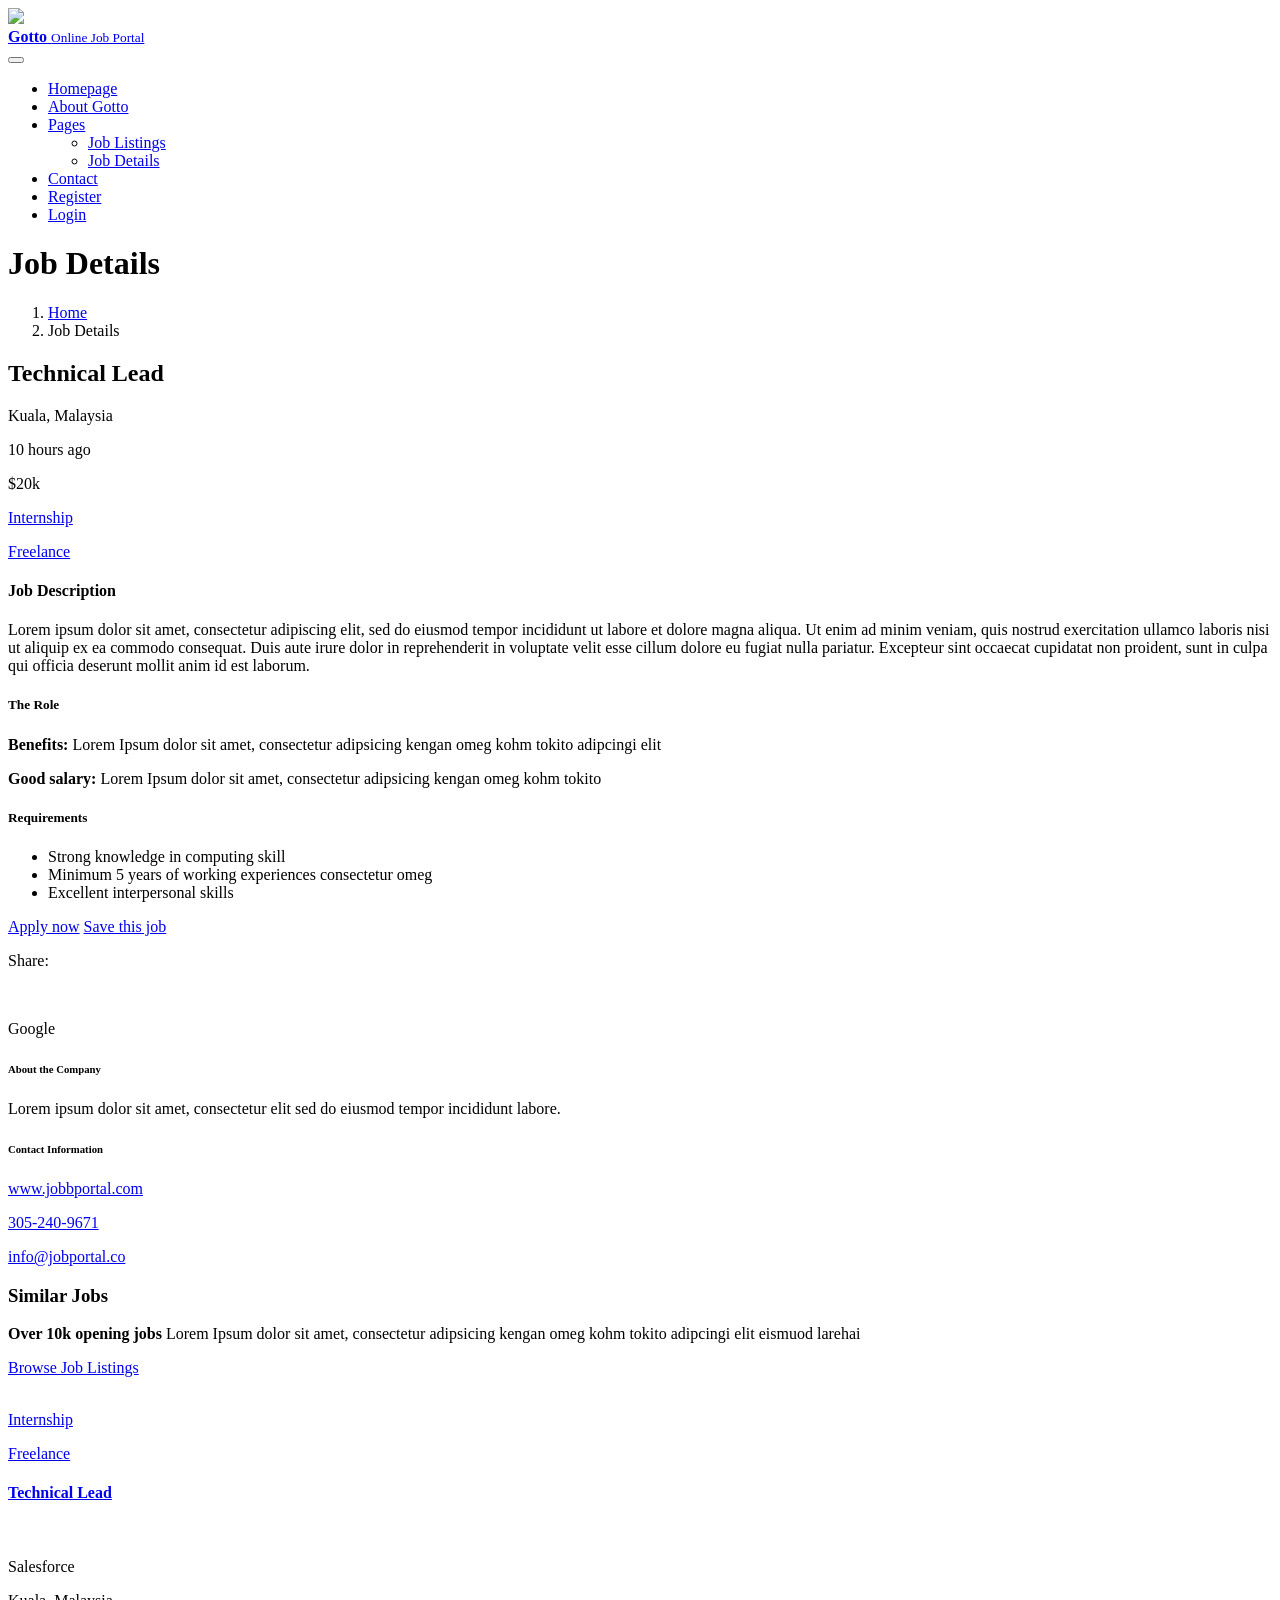
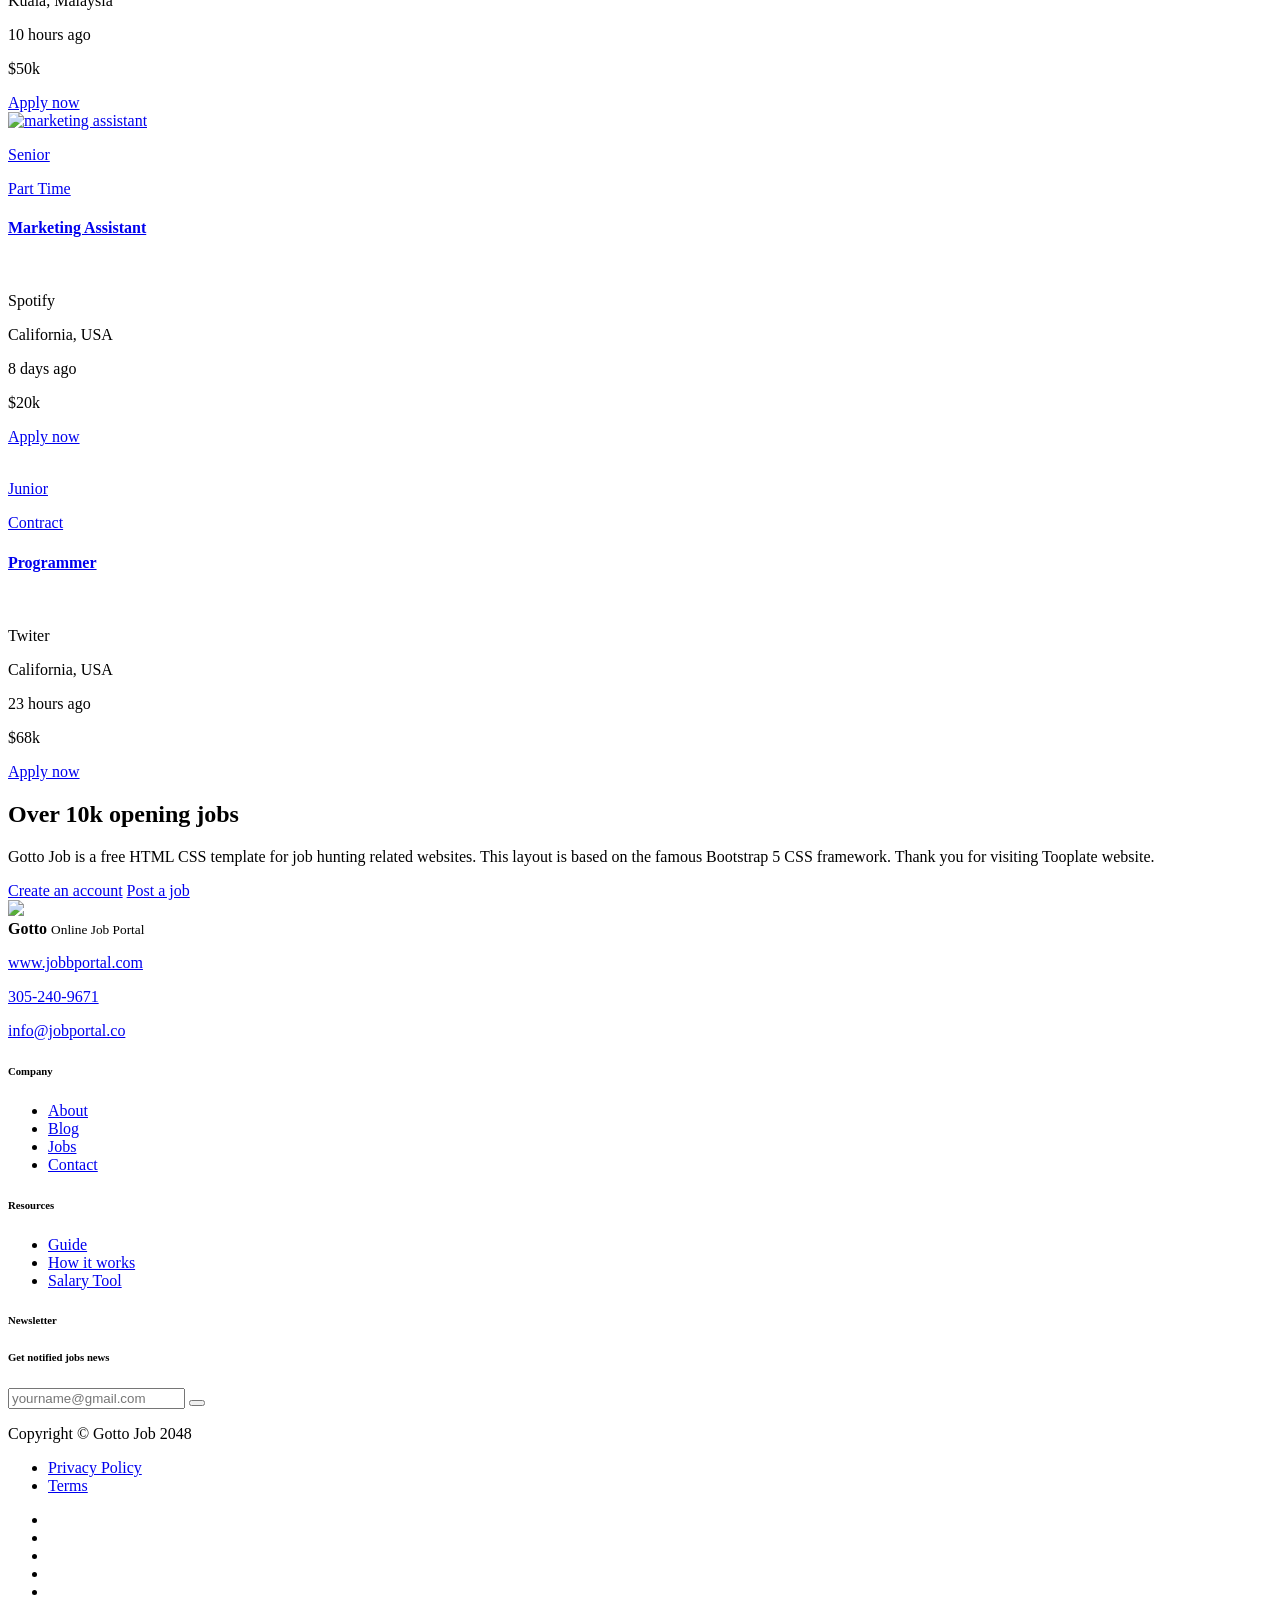
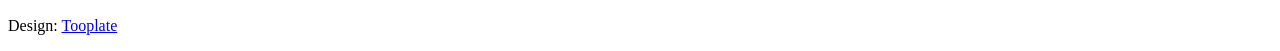
==== job-details.html @ 0a38da95 "added about and contact link in all html files" ====
<!doctype html>
<html lang="en">
    <head>
        <meta charset="utf-8">
        <meta name="viewport" content="width=device-width, initial-scale=1">

        <meta name="description" content="">
        <meta name="author" content="">

        <title>Gotto Job Details</title>

        <!-- CSS FILES -->
        <link rel="preconnect" href="https://fonts.googleapis.com">
        
        <link rel="preconnect" href="https://fonts.gstatic.com" crossorigin>

        <link href="https://fonts.googleapis.com/css2?family=League+Spartan:wght@100;300;400;600;700&display=swap" rel="stylesheet">

        <link href="css/bootstrap.min.css" rel="stylesheet">

        <link href="css/bootstrap-icons.css" rel="stylesheet">

        <link href="css/owl.carousel.min.css" rel="stylesheet">

        <link href="css/owl.theme.default.min.css" rel="stylesheet">

        <link href="css/tooplate-gotto-job.css" rel="stylesheet">
        
<!--

Tooplate 2134 Gotto Job

https://www.tooplate.com/view/2134-gotto-job

Bootstrap 5 HTML CSS Template

-->
    </head>
    
    <body id="top">

        <nav class="navbar navbar-expand-lg">
            <div class="container">
                <a class="navbar-brand d-flex align-items-center" href="index.html">
                    <img src="images/logo.png" class="img-fluid logo-image">

                    <div class="d-flex flex-column">
                        <strong class="logo-text">Gotto</strong>
                        <small class="logo-slogan">Online Job Portal</small>
                    </div>
                </a>

                <button class="navbar-toggler" type="button" data-bs-toggle="collapse" data-bs-target="#navbarNav" aria-controls="navbarNav" aria-expanded="false" aria-label="Toggle navigation">
                    <span class="navbar-toggler-icon"></span>
                </button>

                <div class="collapse navbar-collapse" id="navbarNav">
                    <ul class="navbar-nav align-items-center ms-lg-5">
                        <li class="nav-item">
                            <a class="nav-link" href="index.html">Homepage</a>
                        </li>

                        <li class="nav-item">
                            <a class="nav-link" href="about.html">About Gotto</a>
                        </li>

                        <li class="nav-item dropdown">
                            <a class="nav-link dropdown-toggle" href="#" id="navbarLightDropdownMenuLink" role="button" data-bs-toggle="dropdown" aria-expanded="false">Pages</a>

                            <ul class="dropdown-menu dropdown-menu-light" aria-labelledby="navbarLightDropdownMenuLink">
                                <li><a class="dropdown-item" href="job-listings.html">Job Listings</a></li>

                                <li><a class="dropdown-item active" href="job-details.html">Job Details</a></li>
                            </ul>
                        </li>

                        <li class="nav-item">
                            <a class="nav-link" href="contact.html">Contact</a>
                        </li>

                        <li class="nav-item ms-lg-auto">
                            <a class="nav-link" href="#">Register</a>
                        </li>

                        <li class="nav-item">
                            <a class="nav-link custom-btn btn" href="#">Login</a>
                        </li>
                    </ul>
                </div>
            </div>
        </nav>

        <main>

            <header class="site-header">
                <div class="section-overlay"></div>

                <div class="container">
                    <div class="row">
                        
                        <div class="col-lg-12 col-12 text-center">
                            <h1 class="text-white">Job Details</h1>

                            <nav aria-label="breadcrumb">
                                <ol class="breadcrumb justify-content-center">
                                    <li class="breadcrumb-item"><a href="index.html">Home</a></li>

                                    <li class="breadcrumb-item active" aria-current="page">Job Details</li>
                                </ol>
                            </nav>
                        </div>

                    </div>
                </div>
            </header>


            <section class="job-section section-padding pb-0">
                <div class="container">
                    <div class="row">

                        <div class="col-lg-8 col-12">
                            <h2 class="job-title mb-0">Technical Lead</h2>

                            <div class="job-thumb job-thumb-detail">
                                <div class="d-flex flex-wrap align-items-center border-bottom pt-lg-3 pt-2 pb-3 mb-4">
                                    <p class="job-location mb-0">
                                        <i class="custom-icon bi-geo-alt me-1"></i>
                                        Kuala, Malaysia
                                    </p>

                                    <p class="job-date mb-0">
                                        <i class="custom-icon bi-clock me-1"></i>
                                        10 hours ago
                                    </p>

                                    <p class="job-price mb-0">
                                        <i class="custom-icon bi-cash me-1"></i>
                                        $20k
                                    </p>

                                    <div class="d-flex">
                                        <p class="mb-0">
                                            <a href="job-listings.html" class="badge badge-level">Internship</a>
                                        </p>

                                        <p class="mb-0">
                                            <a href="job-listings.html" class="badge">Freelance</a>
                                        </p>
                                    </div>
                                </div>

                                <h4 class="mt-4 mb-2">Job Description</h4>

                                <p>Lorem ipsum dolor sit amet, consectetur adipiscing elit, sed do eiusmod tempor incididunt ut labore et dolore magna aliqua. Ut enim ad minim veniam, quis nostrud exercitation ullamco laboris nisi ut aliquip ex ea commodo consequat. Duis aute irure dolor in reprehenderit in voluptate velit esse cillum dolore eu fugiat nulla pariatur. Excepteur sint occaecat cupidatat non proident, sunt in culpa qui officia deserunt mollit anim id est laborum.</p>

                                <h5 class="mt-4 mb-3">The Role</h5>

                                <p class="mb-1"><strong>Benefits:</strong> Lorem Ipsum dolor sit amet, consectetur adipsicing kengan omeg kohm tokito adipcingi elit</p>

                                <p><strong>Good salary:</strong> Lorem Ipsum dolor sit amet, consectetur adipsicing kengan omeg kohm tokito</p>

                                <h5 class="mt-4 mb-3">Requirements</h5>

                                <ul>
                                    <li>Strong knowledge in computing skill</li>

                                    <li>Minimum 5 years of working experiences consectetur omeg</li>

                                    <li>Excellent interpersonal skills</li>
                                </ul>

                                <div class="d-flex justify-content-center flex-wrap mt-5 border-top pt-4">
                                    <a href="#" class="custom-btn btn mt-2">Apply now</a>

                                    <a href="#" class="custom-btn custom-border-btn btn mt-2 ms-lg-4 ms-3">Save this job</a>

                                    <div class="job-detail-share d-flex align-items-center">
                                        <p class="mb-0 me-lg-4 me-3">Share:</p>

                                        <a href="#" class="bi-facebook"></a>

                                        <a href="#" class="bi-twitter mx-3"></a>

                                        <a href="#" class="bi-share"></a>
                                    </div>
                                </div>
                            </div>
                        </div>

                        <div class="col-lg-4 col-12 mt-5 mt-lg-0">
                            <div class="job-thumb job-thumb-detail-box bg-white shadow-lg">
                                <div class="d-flex align-items-center">
                                    <div class="job-image-wrap d-flex align-items-center bg-white shadow-lg mb-3">
                                        <img src="images/logos/google.png" class="job-image me-3 img-fluid" alt="">

                                        <p class="mb-0">Google</p>
                                    </div>

                                    <a href="#" class="bi-bookmark ms-auto me-2"></a>

                                    <a href="#" class="bi-heart"></a>
                                </div>

                                <h6 class="mt-3 mb-2">About the Company</h6>

                                <p>Lorem ipsum dolor sit amet, consectetur elit sed do eiusmod tempor incididunt labore.</p>

                                <h6 class="mt-4 mb-3">Contact Information</h6>

                                <p class="mb-2">
                                    <i class="custom-icon bi-globe me-1"></i>

                                    <a href="#" class="site-footer-link">
                                        www.jobbportal.com
                                    </a>
                                </p>

                                <p class="mb-2">
                                    <i class="custom-icon bi-telephone me-1"></i>

                                    <a href="tel: 305-240-9671" class="site-footer-link">
                                        305-240-9671
                                    </a>
                                </p>

                                <p>
                                    <i class="custom-icon bi-envelope me-1"></i>

                                    <a href="mailto:info@yourgmail.com" class="site-footer-link">
                                        info@jobportal.co
                                    </a>
                                </p>
                            </div>
                        </div>

                    </div>
                </div>
            </section>


            <section class="job-section section-padding">
                <div class="container">
                    <div class="row align-items-center">

                        <div class="col-lg-6 col-12 mb-lg-4">
                            <h3>Similar Jobs</h3>

                            <p><strong>Over 10k opening jobs</strong> Lorem Ipsum dolor sit amet, consectetur adipsicing kengan omeg kohm tokito adipcingi elit eismuod larehai</p>
                        </div>

                        <div class="col-lg-4 col-12 d-flex ms-auto mb-5 mb-lg-4">
                            <a href="job-listings.html" class="custom-btn custom-border-btn btn ms-lg-auto">Browse Job Listings</a>
                        </div>

                        <div class="col-lg-4 col-md-6 col-12">
                            <div class="job-thumb job-thumb-box">
                                <div class="job-image-box-wrap">
                                    <a href="job-details.html">
                                        <img src="images/jobs/it-professional-works-startup-project.jpg" class="job-image img-fluid" alt="">
                                    </a>

                                    <div class="job-image-box-wrap-info d-flex align-items-center">
                                        <p class="mb-0">
                                            <a href="job-listings.html" class="badge badge-level">Internship</a>
                                        </p>

                                        <p class="mb-0">
                                            <a href="job-listings.html" class="badge">Freelance</a>
                                        </p>
                                    </div>
                                </div>

                                <div class="job-body">
                                    <h4 class="job-title">
                                        <a href="job-details.html" class="job-title-link">Technical Lead</a>
                                    </h4>

                                    <div class="d-flex align-items-center">
                                        <div class="job-image-wrap d-flex align-items-center bg-white shadow-lg mt-2 mb-4">
                                            <img src="images/logos/salesforce.png" class="job-image me-3 img-fluid" alt="">

                                            <p class="mb-0">Salesforce</p>
                                        </div>

                                        <a href="#" class="bi-bookmark ms-auto me-2">
                                        </a>

                                        <a href="#" class="bi-heart">
                                        </a>
                                    </div>

                                    <div class="d-flex align-items-center">
                                        <p class="job-location">
                                            <i class="custom-icon bi-geo-alt me-1"></i>
                                            Kuala, Malaysia
                                        </p>

                                        <p class="job-date">
                                            <i class="custom-icon bi-clock me-1"></i>
                                            10 hours ago
                                        </p>
                                    </div>

                                    <div class="d-flex align-items-center border-top pt-3">
                                        <p class="job-price mb-0">
                                            <i class="custom-icon bi-cash me-1"></i>
                                            $50k
                                        </p>

                                        <a href="job-details.html" class="custom-btn btn ms-auto">Apply now</a>
                                    </div>
                                </div>
                            </div>
                        </div>

                        <div class="col-lg-4 col-md-6 col-12">
                            <div class="job-thumb job-thumb-box">
                                <div class="job-image-box-wrap">
                                    <a href="job-details.html">
                                        <img src="images/jobs/marketing-assistant.jpg" class="job-image img-fluid" alt="marketing assistant">
                                    </a>

                                    <div class="job-image-box-wrap-info d-flex align-items-center">
                                        <p class="mb-0">
                                            <a href="job-listings.html" class="badge badge-level">Senior</a>
                                        </p>

                                        <p class="mb-0">
                                            <a href="job-listings.html" class="badge">Part Time</a>
                                        </p>
                                    </div>
                                </div>

                                <div class="job-body">
                                    <h4 class="job-title">
                                        <a href="job-details.html" class="job-title-link">Marketing Assistant</a>
                                    </h4>

                                    <div class="d-flex align-items-center">
                                        <div class="job-image-wrap d-flex align-items-center bg-white shadow-lg mt-2 mb-4">
                                            <img src="images/logos/spotify.png" class="job-image me-3 img-fluid" alt="">

                                            <p class="mb-0">Spotify</p>
                                        </div>

                                        <a href="#" class="bi-bookmark ms-auto me-2">
                                        </a>

                                        <a href="#" class="bi-heart">
                                        </a>
                                    </div>

                                    <div class="d-flex align-items-center">
                                        <p class="job-location">
                                            <i class="custom-icon bi-geo-alt me-1"></i>
                                            California, USA
                                        </p>

                                        <p class="job-date">
                                            <i class="custom-icon bi-clock me-1"></i>
                                            8 days ago
                                        </p>
                                    </div>

                                    <div class="d-flex align-items-center border-top pt-3">
                                        <p class="job-price mb-0">
                                            <i class="custom-icon bi-cash me-1"></i>
                                            $20k
                                        </p>

                                        <a href="job-details.html" class="custom-btn btn ms-auto">Apply now</a>
                                    </div>
                                </div>
                            </div>
                        </div>

                        <div class="col-lg-4 col-md-6 col-12">
                            <div class="job-thumb job-thumb-box">
                                <div class="job-image-box-wrap">
                                    <a href="job-details.html">
                                        <img src="images/jobs/coding-man.jpg" class="job-image img-fluid" alt="">
                                    </a>

                                    <div class="job-image-box-wrap-info d-flex align-items-center">
                                        <p class="mb-0">
                                            <a href="job-listings.html" class="badge badge-level">Junior</a>
                                        </p>

                                        <p class="mb-0">
                                            <a href="job-listings.html" class="badge">Contract</a>
                                        </p>
                                    </div>
                                </div>

                                <div class="job-body">
                                    <h4 class="job-title">
                                        <a href="job-details.html" class="job-title-link">Programmer</a>
                                    </h4>
                                        
                                    <div class="d-flex align-items-center">
                                        <div class="job-image-wrap d-flex align-items-center bg-white shadow-lg mt-2 mb-4">
                                            <img src="images/logos/twitter.png" class="job-image me-3 img-fluid" alt="">

                                            <p class="mb-0">Twiter</p>
                                        </div>

                                        <a href="#" class="bi-bookmark ms-auto me-2">
                                        </a>

                                        <a href="#" class="bi-heart">
                                        </a>
                                    </div>

                                    <div class="d-flex align-items-center">
                                        <p class="job-location">
                                            <i class="custom-icon bi-geo-alt me-1"></i>
                                            California, USA
                                        </p>

                                        <p class="job-date">
                                            <i class="custom-icon bi-clock me-1"></i>
                                            23 hours ago
                                        </p>
                                    </div>

                                    <div class="d-flex align-items-center border-top pt-3">
                                        <p class="job-price mb-0">
                                            <i class="custom-icon bi-cash me-1"></i>
                                            $68k
                                        </p>

                                        <a href="job-details.html" class="custom-btn btn ms-auto">Apply now</a>
                                    </div>
                                </div>
                            </div>
                        </div>

                    </div>
                </div>
            </section>


            <section class="cta-section">
                <div class="section-overlay"></div>

                <div class="container">
                    <div class="row">

                        <div class="col-lg-6 col-10">
                            <h2 class="text-white mb-2">Over 10k opening jobs</h2>

                            <p class="text-white">Gotto Job is a free HTML CSS template for job hunting related websites. This layout is based on the famous Bootstrap 5 CSS framework. Thank you for visiting Tooplate website.</p>
                        </div>

                        <div class="col-lg-4 col-12 ms-auto">
                            <div class="custom-border-btn-wrap d-flex align-items-center mt-lg-4 mt-2">
                                <a href="#" class="custom-btn custom-border-btn btn me-4">Create an account</a>

                                <a href="#" class="custom-link">Post a job</a>
                            </div>
                        </div>

                    </div>
                </div>
            </section>
        </main>

        <footer class="site-footer">
            <div class="container">
                <div class="row">

                    <div class="col-lg-4 col-md-6 col-12 mb-3">
                        <div class="d-flex align-items-center mb-4">
                            <img src="images/logo.png" class="img-fluid logo-image">

                            <div class="d-flex flex-column">
                                <strong class="logo-text">Gotto</strong>
                                <small class="logo-slogan">Online Job Portal</small>
                            </div>
                        </div>  

                        <p class="mb-2">
                            <i class="custom-icon bi-globe me-1"></i>

                            <a href="#" class="site-footer-link">
                                www.jobbportal.com
                            </a>
                        </p>

                        <p class="mb-2">
                            <i class="custom-icon bi-telephone me-1"></i>

                            <a href="tel: 305-240-9671" class="site-footer-link">
                                305-240-9671
                            </a>
                        </p>

                        <p>
                            <i class="custom-icon bi-envelope me-1"></i>

                            <a href="mailto:info@yourgmail.com" class="site-footer-link">
                                info@jobportal.co
                            </a>
                        </p>

                    </div>

                    <div class="col-lg-2 col-md-3 col-6 ms-lg-auto">
                        <h6 class="site-footer-title">Company</h6>

                        <ul class="footer-menu">
    <li class="footer-menu-item">
        <a href="about.html" class="footer-menu-link" aria-label="About Gotto Job">About</a>
    </li>
    <li class="footer-menu-item"><a href="#" class="footer-menu-link">Blog</a></li>
    <li class="footer-menu-item"><a href="#" class="footer-menu-link">Jobs</a></li>
    <li class="footer-menu-item">
        <a href="contact.html" class="footer-menu-link" aria-label="Contact Gotto Job">Contact</a>
    </li>
</ul>

                    </div>

                    <div class="col-lg-2 col-md-3 col-6">
                        <h6 class="site-footer-title">Resources</h6>

                        <ul class="footer-menu">
                            <li class="footer-menu-item"><a href="#" class="footer-menu-link">Guide</a></li>

                            <li class="footer-menu-item"><a href="#" class="footer-menu-link">How it works</a></li>

                            <li class="footer-menu-item"><a href="#" class="footer-menu-link">Salary Tool</a></li>
                        </ul>
                    </div>

                    <div class="col-lg-4 col-md-8 col-12 mt-3 mt-lg-0">
                        <h6 class="site-footer-title">Newsletter</h6>

                        <form class="custom-form newsletter-form" action="#" method="post" role="form">
                            <h6 class="site-footer-title">Get notified jobs news</h6>

                            <div class="input-group">
                                <span class="input-group-text" id="basic-addon1"><i class="bi-person"></i></span>

                                <input type="text" name="newsletter-name" id="newsletter-name" class="form-control" placeholder="yourname@gmail.com" required>

                                <button type="submit" class="form-control">
                                    <i class="bi-send"></i>
                                </button>
                            </div>
                        </form>
                    </div>

                </div>
            </div>

            <div class="site-footer-bottom">
                <div class="container">
                    <div class="row">

                        <div class="col-lg-4 col-12 d-flex align-items-center">
                            <p class="copyright-text">Copyright © Gotto Job 2048</p>

                            <ul class="footer-menu d-flex">
                                <li class="footer-menu-item"><a href="#" class="footer-menu-link">Privacy Policy</a></li>

                                <li class="footer-menu-item"><a href="#" class="footer-menu-link">Terms</a></li>
                            </ul>
                        </div>

                        <div class="col-lg-5 col-12 mt-2 mt-lg-0">
                            <ul class="social-icon">
                                <li class="social-icon-item">
                                    <a href="#" class="social-icon-link bi-twitter"></a>
                                </li>

                                <li class="social-icon-item">
                                    <a href="#" class="social-icon-link bi-facebook"></a>
                                </li>

                                <li class="social-icon-item">
                                    <a href="#" class="social-icon-link bi-linkedin"></a>
                                </li>

                                <li class="social-icon-item">
                                    <a href="#" class="social-icon-link bi-instagram"></a>
                                </li>

                                <li class="social-icon-item">
                                    <a href="#" class="social-icon-link bi-youtube"></a>
                                </li>
                            </ul>
                        </div>

                        <div class="col-lg-3 col-12 mt-2 d-flex align-items-center mt-lg-0">
                            <p>Design: <a class="sponsored-link" rel="sponsored" href="https://www.tooplate.com" target="_blank">Tooplate</a></p>
                        </div>

                        <a class="back-top-icon bi-arrow-up smoothscroll d-flex justify-content-center align-items-center" href="#top"></a>

                    </div>
                </div>
            </div>
        </footer>

        <!-- JAVASCRIPT FILES -->
        <script src="js/jquery.min.js"></script>
        <script src="js/bootstrap.min.js"></script>
        <script src="js/owl.carousel.min.js"></script>
        <script src="js/counter.js"></script>
        <script src="js/custom.js"></script>

    </body>
</html>
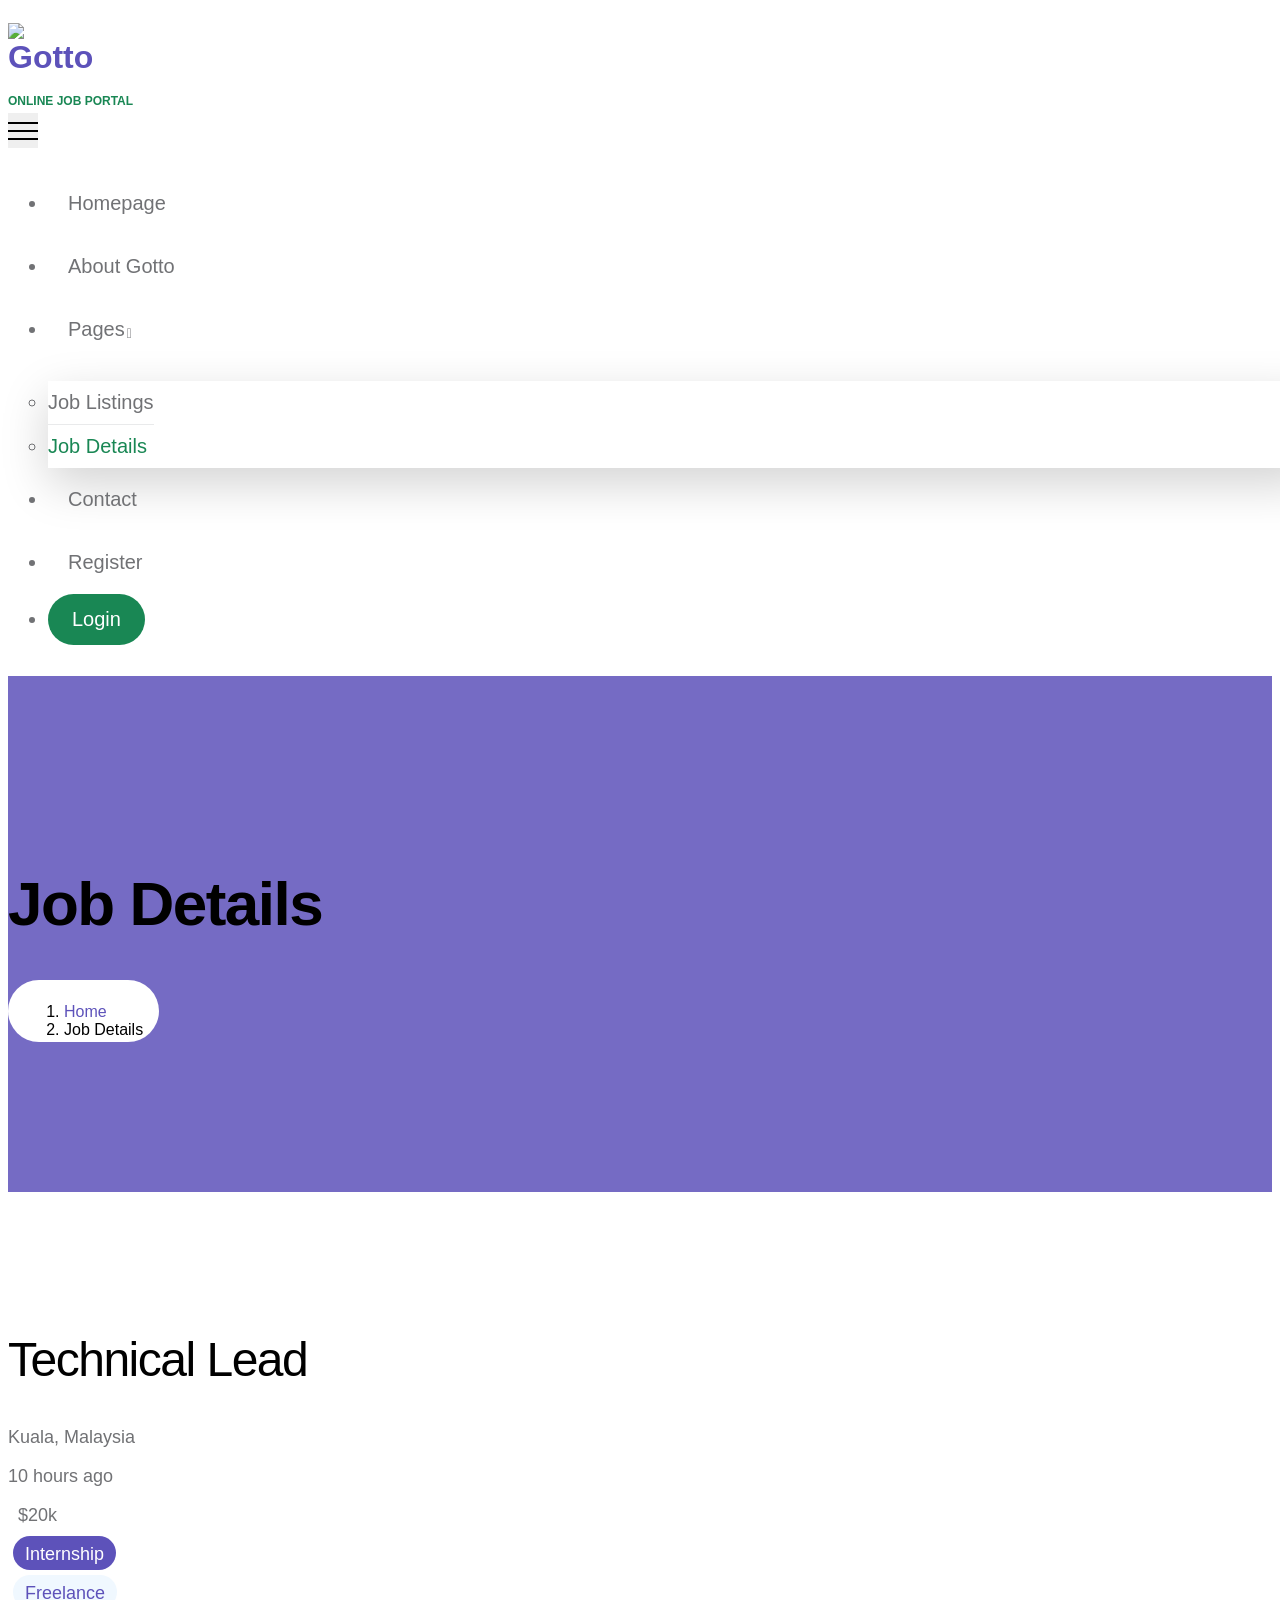
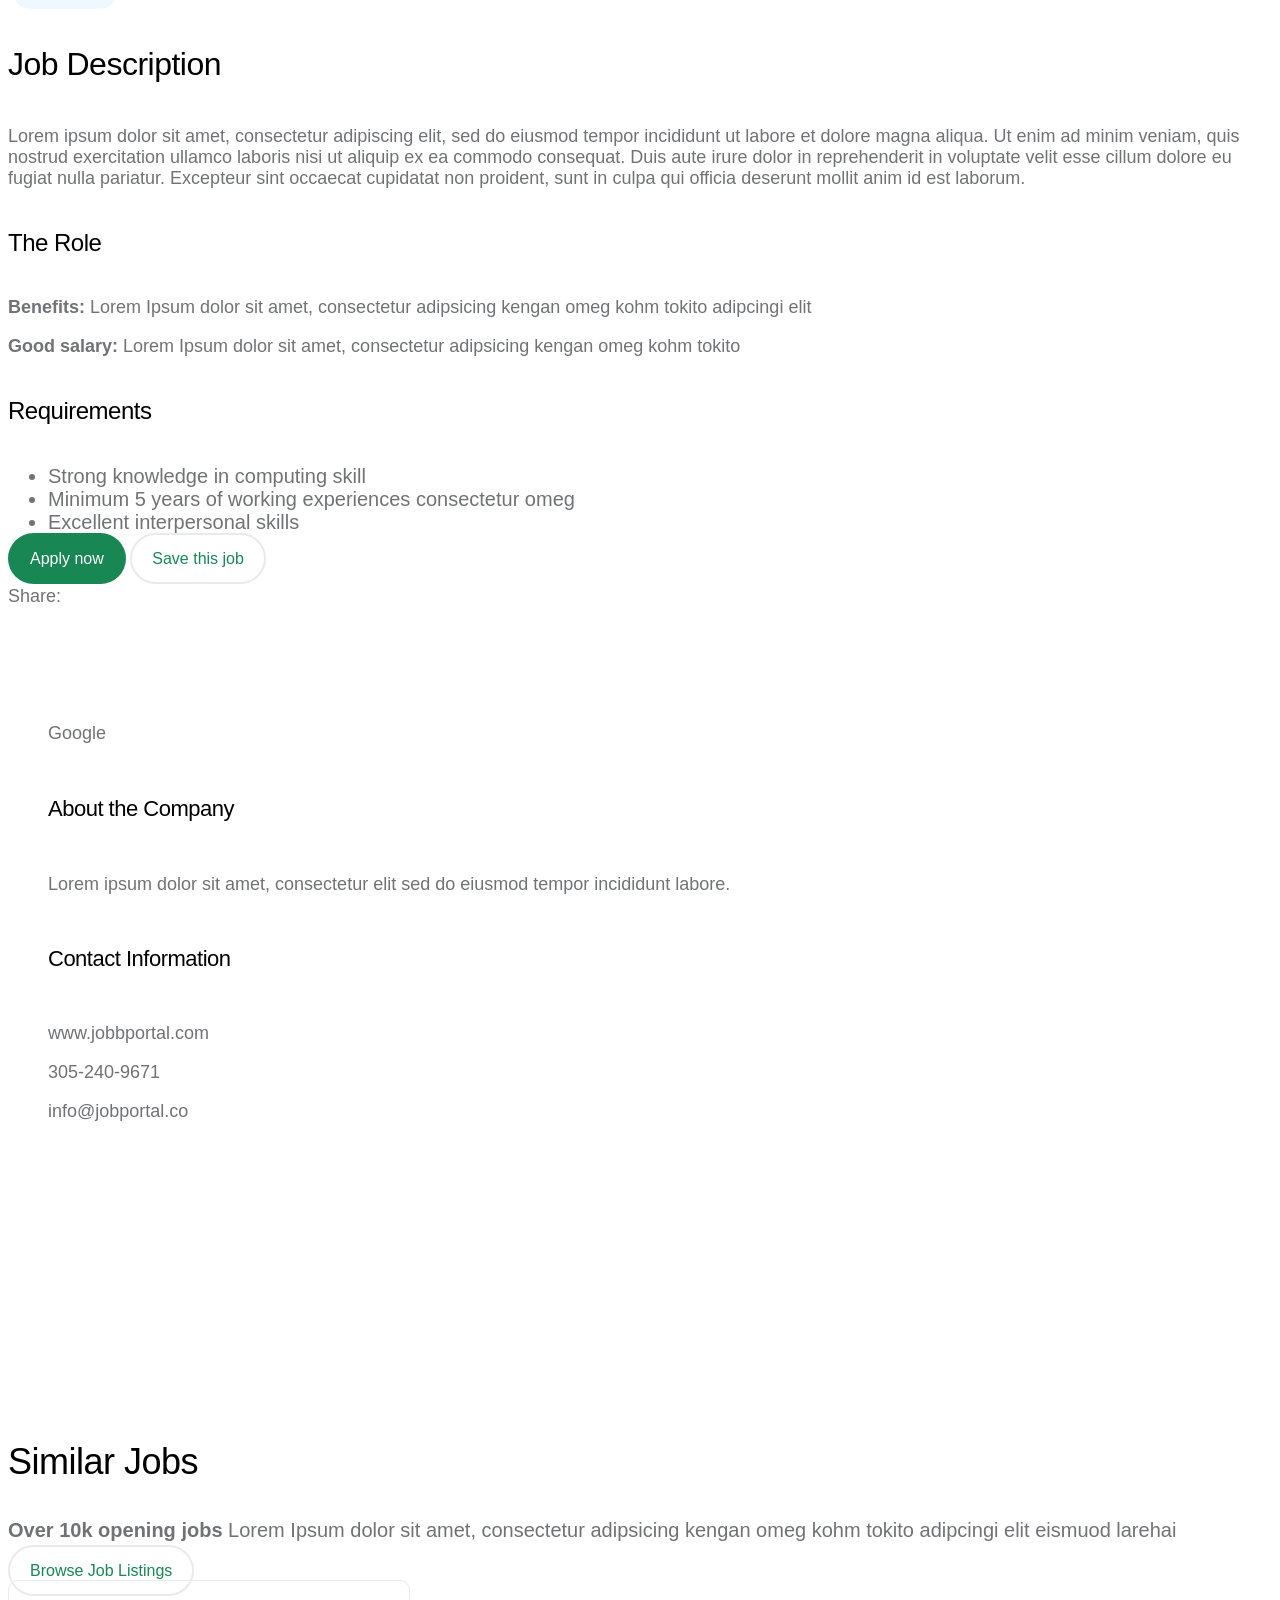
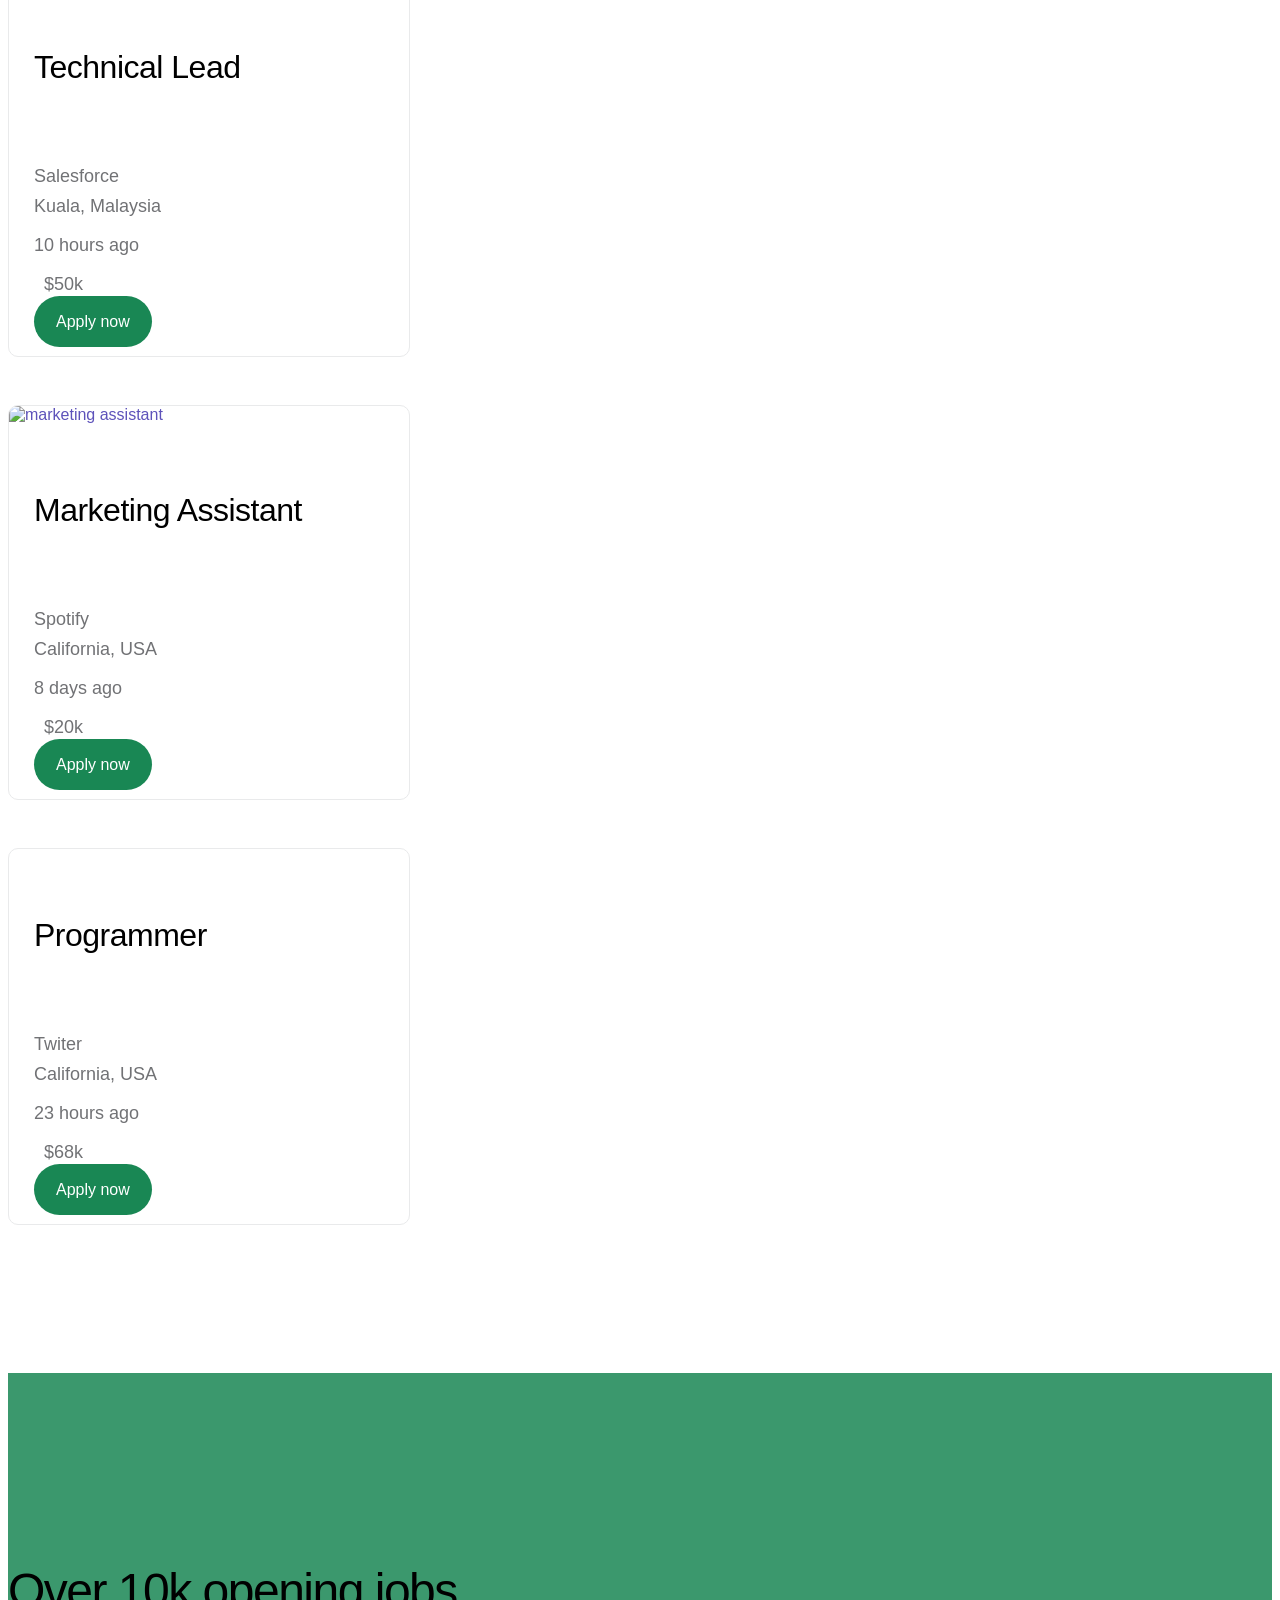
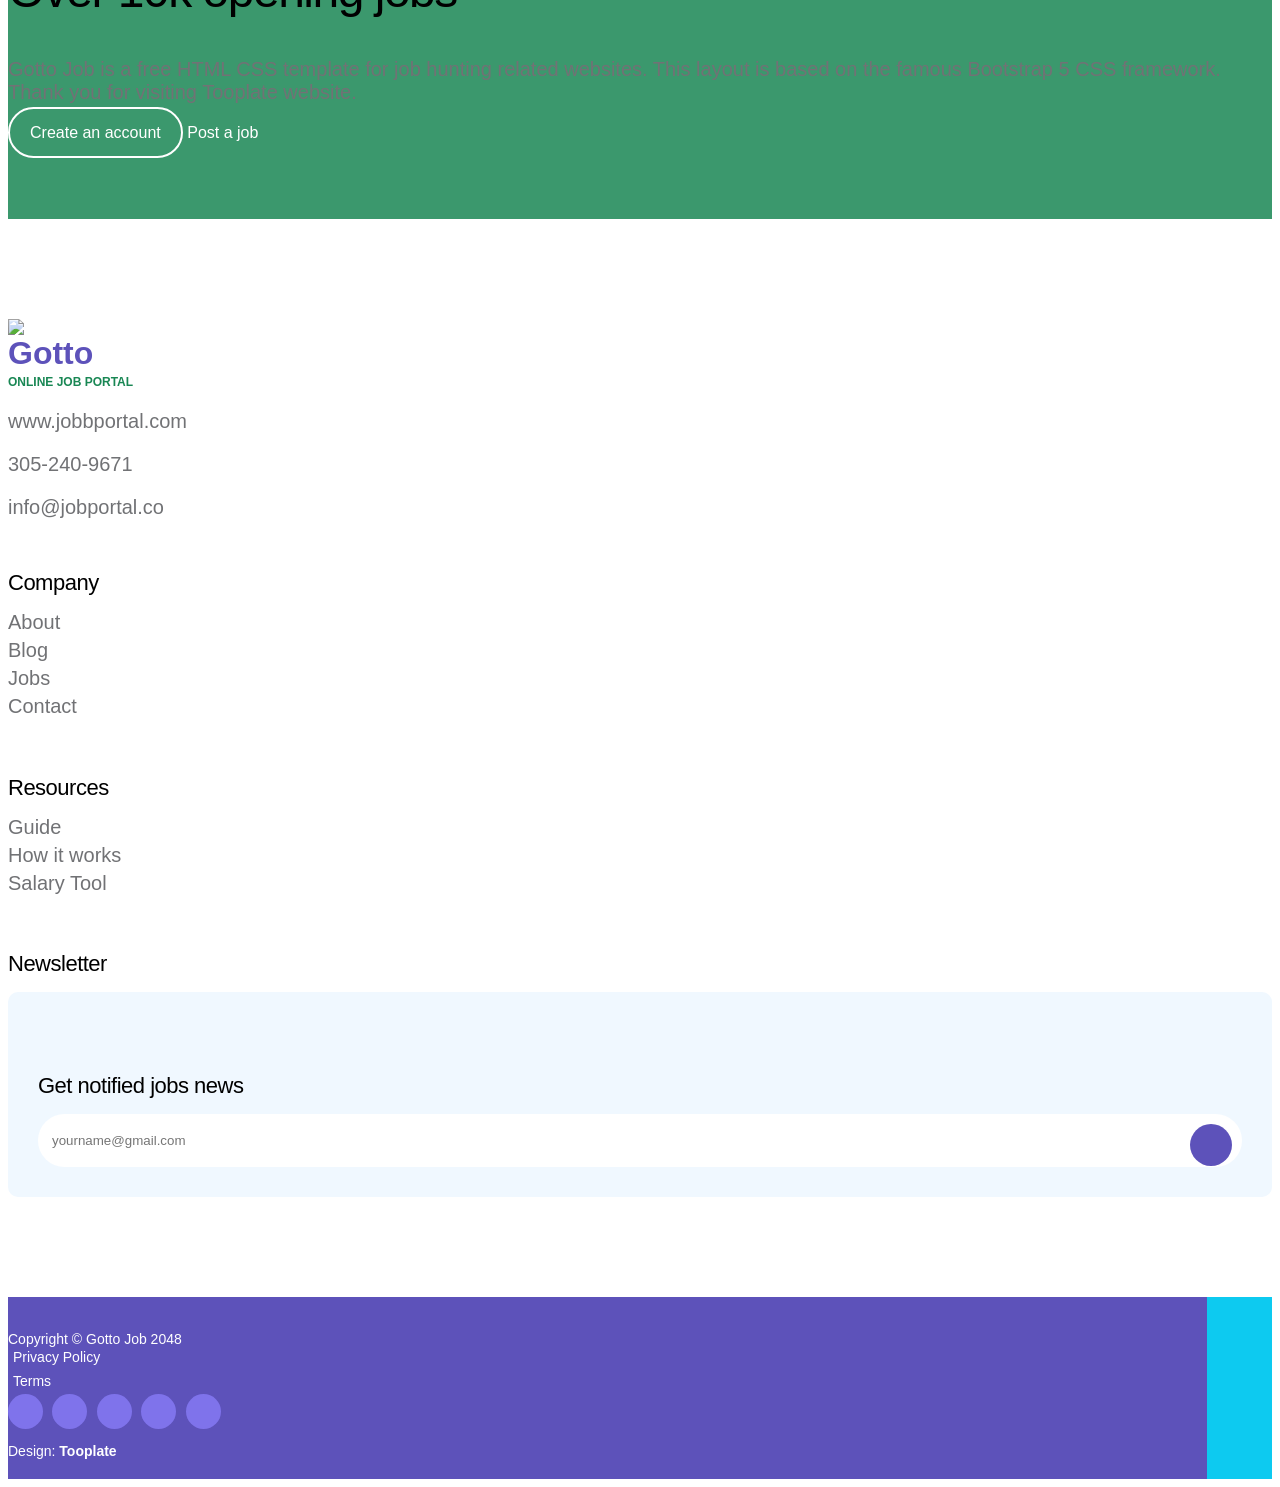
==== commit c86ecb38: "adding updaed index.html" ====
--- a/job-details.html
+++ b/job-details.html
@@ -8,6 +8,9 @@
         <meta name="author" content="">
 
         <title>Gotto Job Details</title>
+
+        <!-- Place inside your job detail card/page -->
+        
 
         <!-- CSS FILES -->
         <link rel="preconnect" href="https://fonts.googleapis.com">
@@ -510,16 +513,14 @@
                         <h6 class="site-footer-title">Company</h6>
 
                         <ul class="footer-menu">
-    <li class="footer-menu-item">
-        <a href="about.html" class="footer-menu-link" aria-label="About Gotto Job">About</a>
-    </li>
-    <li class="footer-menu-item"><a href="#" class="footer-menu-link">Blog</a></li>
-    <li class="footer-menu-item"><a href="#" class="footer-menu-link">Jobs</a></li>
-    <li class="footer-menu-item">
-        <a href="contact.html" class="footer-menu-link" aria-label="Contact Gotto Job">Contact</a>
-    </li>
-</ul>
-
+                            <li class="footer-menu-item"><a href="#" class="footer-menu-link">About</a></li>
+
+                            <li class="footer-menu-item"><a href="#" class="footer-menu-link">Blog</a></li>
+
+                            <li class="footer-menu-item"><a href="#" class="footer-menu-link">Jobs</a></li>
+
+                            <li class="footer-menu-item"><a href="#" class="footer-menu-link">Contact</a></li>
+                        </ul>
                     </div>
 
                     <div class="col-lg-2 col-md-3 col-6">
--- a/css/tooplate-gotto-job.css
+++ b/css/tooplate-gotto-job.css
@@ -0,0 +1,1571 @@
+/*
+
+Tooplate 2134 Gotto Job
+
+https://www.tooplate.com/view/2134-gotto-job
+
+*/
+
+/*---------------------------------------
+  CUSTOM PROPERTIES ( VARIABLES )             
+-----------------------------------------*/
+:root {
+  --white-color:                  #ffffff;
+  --primary-color:                #5d52ba;
+  --secondary-color:              #0dcaf0;
+  --section-bg-color:             #f0f8ff;
+  --custom-btn-bg-color:          #198754;
+  --social-icon-link-bg-color:    #7f73eb;
+  --dark-color:                   #000000;
+  --p-color:                      #717275;
+  --border-color:                 #e9eaeb;
+
+  --body-font-family:             'League Spartan', sans-serif;
+
+  --h1-font-size:                 62px;
+  --h2-font-size:                 48px;
+  --h3-font-size:                 36px;
+  --h4-font-size:                 32px;
+  --h5-font-size:                 24px;
+  --h6-font-size:                 22px;
+  --p-font-size:                  20px;
+  --btn-font-size:                16px;
+  --copyright-font-size:          14px;
+
+  --border-radius-large:          100px;
+  --border-radius-medium:         30px;
+  --border-radius-small:          10px;
+
+  --font-weight-thin:             100;
+  --font-weight-light:            300;
+  --font-weight-normal:           300;
+  --font-weight-bold:             700;
+  --font-weight-bold:             700;
+}
+
+body {
+  background-color: var(--white-color);
+  font-family: var(--body-font-family); 
+}
+
+
+/*---------------------------------------
+  TYPOGRAPHY               
+-----------------------------------------*/
+h1,
+h2,
+h3,
+h4,
+h5,
+h6 {
+  color: var(--dark-color);
+  font-weight: var(--font-weight-semibold);
+  letter-spacing: -0.5px;
+}
+
+h1,
+h2 {
+  letter-spacing: -1.5px;
+}
+
+h1 {
+  font-size: var(--h1-font-size);
+  line-height: normal;
+  font-weight: var(--font-weight-bold);
+}
+
+h2 {
+  font-size: var(--h2-font-size);
+}
+
+h3 {
+  font-size: var(--h3-font-size);
+}
+
+h4 {
+  font-size: var(--h4-font-size);
+}
+
+h5 {
+  font-size: var(--h5-font-size);
+}
+
+h6 {
+  font-size: var(--h6-font-size);
+}
+
+p {
+  color: var(--p-color);
+  font-size: var(--p-font-size);
+  font-weight: var(--font-weight-light);
+}
+
+ul li {
+  color: var(--p-color);
+  font-size: var(--p-font-size);
+  font-weight: var(--font-weight-light);
+}
+
+a, 
+button {
+  touch-action: manipulation;
+  transition: all 0.3s;
+}
+
+a {
+  color: var(--primary-color);
+  text-decoration: none;
+}
+
+a:hover {
+  color: var(--custom-btn-bg-color);
+}
+
+b,
+strong {
+  font-weight: var(--font-weight-bold);
+}
+
+
+/*---------------------------------------
+  SECTION               
+-----------------------------------------*/
+.section-padding {
+  padding-top: 100px;
+  padding-bottom: 100px;
+}
+
+.section-bg {
+  background: var(--section-bg-color);
+}
+
+.section-overlay {
+  background: rgba(0, 0, 0, 0.85);
+  background: var(--custom-btn-bg-color);
+  opacity: 0.85;
+  position: absolute;
+  top: 0;
+  left: 0;
+  pointer-events: none;
+  width: 100%;
+  height: 100%;
+}
+
+.section-overlay + .container {
+  position: relative;
+}
+
+.back-top-icon {
+  background: var(--secondary-color);
+  width: 65px;
+  color: var(--white-color);
+  font-size: var(--h4-font-size);
+  position: absolute;
+  top: 0;
+  bottom: 0;
+  right: 0;
+  transition: all 0.5s;
+}
+
+.back-top-icon:hover {
+  background: var(--custom-btn-bg-color);
+  color: var(--white-color);
+}
+
+.custom-block {
+  background: var(--primary-color);
+  border-top: 20px solid var(--secondary-color);
+  border-radius: var(--border-radius-medium);
+  position: relative;
+  overflow: hidden;
+  padding: 30px 50px;
+}
+
+.custom-icon {
+  color: var(--primary-color);
+}
+
+.instagram-block {
+  position: relative;
+  height: 100%;
+}
+
+.instagram-block-text {
+  position: absolute;
+  top: 50%;
+  left: 50%;
+  transform: translate(-50%, -50%);
+}
+
+nav[aria-label="breadcrumb"] {
+  background: var(--white-color);
+  border-radius: var(--border-radius-large);
+  display: inline-block;
+  padding: 7px 16px 3px 16px;
+}
+
+.breadcrumb {
+  margin-bottom: 0;
+}
+
+
+/*---------------------------------------
+  PAGINATION               
+-----------------------------------------*/
+.pagination {
+  margin-top: 30px;
+  margin-bottom: 0;
+}
+
+.page-link {
+  border-color: var(--border-color);
+  border-radius: var(--border-radius-large);
+  color: var(--p-color);
+  font-size: var(--copyright-font-size);
+  padding: 0;
+  width: 45px;
+  height: 45px;
+  line-height: 45px;
+  text-align: center;
+  margin-right: 10px;
+  margin-left: 10px;
+}
+
+.page-item.active .page-link,
+.page-link:hover {
+  background: var(--secondary-color);
+  border-color: transparent;
+  color: var(--white-color);
+}
+
+.page-item:first-child .page-link,
+.page-item:last-child .page-link {
+  border: 0;
+  border-radius: var(--border-radius-large);
+}
+
+.page-item:not(:first-child) .page-link {
+  margin-left: 5px;
+}
+
+
+/*---------------------------------------
+  CUSTOM FORM               
+-----------------------------------------*/
+.custom-form .input-group {
+  background-color: var(--white-color);
+  border-radius: var(--border-radius-medium);
+  margin-bottom: 24px;
+  position: relative;
+  overflow: hidden;
+  padding-left: 10px;
+}
+
+.input-group-text {
+  background: transparent;
+  border: 0;
+  padding-right: 0;
+}
+
+.custom-form label {
+  margin-bottom: 5px;
+}
+
+.custom-form .form-control {
+  background-color: var(--white-color);
+  border: 2px solid transparent;
+  border-radius: var(--border-radius-medium);
+  box-shadow: none;
+  color: var(--p-color);
+  padding-top: 12px;
+  padding-bottom: 12px;
+  outline: none;
+}
+
+.custom-form button[type="submit"] {
+  background: var(--primary-color);
+  border: none;
+  color: var(--white-color);
+  font-size: var(--p-font-size);
+  font-weight: var(--font-weight-normal);
+  transition: all 0.3s;
+  margin-bottom: 24px;
+}
+
+.custom-form button[type="submit"]:hover,
+.custom-form button[type="submit"]:focus {
+  background: var(--secondary-color);
+  border-color: transparent;
+}
+
+
+/*---------------------------------------
+  CUSTOM TEXT BLOCK               
+-----------------------------------------*/
+.custom-text-block {
+  background: var(--primary-color);
+  padding: 80px 60px;
+  height: 100%;
+}
+
+.counter-thumb {
+  margin: 20px;
+  margin-bottom: 0;
+}
+
+.counter-number,
+.counter-text {
+  color: var(--secondary-color);
+  display: block;
+}
+
+.counter-number,
+.counter-number-text {
+  color: var(--dark-color);
+  font-size: var(--h1-font-size);
+  line-height: normal;
+}
+
+.custom-text-block .counter-number,
+.custom-text-block .counter-number-text {
+  color: var(--white-color);
+}
+
+
+/*---------------------------------------
+  CUSTOM LINK               
+-----------------------------------------*/
+.custom-link {
+  color: var(--p-color);
+  position: relative;
+  overflow: hidden;
+  z-index: 1;
+  display: inline-block;
+  vertical-align: middle;
+  transition: all .3s cubic-bezier(.645,.045,.355,1);
+  padding-bottom: 2px;
+}
+
+.custom-link::after {
+  content: "";
+  width: 0;
+  height: 2px;
+  bottom: 0;
+  position: absolute;
+  left: auto;
+  right: 0;
+  z-index: -1;
+  transition: width .6s cubic-bezier(.25,.8,.25,1) 0s;
+  background: currentColor;
+}
+
+.custom-link:hover::after {
+  width: 100%;
+  left: 0;
+  right: auto;
+}
+
+.custom-link:hover {
+  color: var(--primary-color);
+}
+
+.custom-link:hover::after {
+  background: var(--custom-btn-bg-color);
+}
+
+
+/*---------------------------------------
+  CUSTOM BUTTON               
+-----------------------------------------*/
+.custom-btn {
+  background: var(--custom-btn-bg-color);
+  border: 2px solid transparent;
+  border-radius: var(--border-radius-large);
+  color: var(--white-color);
+  font-size: var(--btn-font-size);
+  font-weight: var(--font-weight-normal);
+  line-height: normal;
+  padding: 15px 20px;
+}
+
+.custom-btn:hover,
+.navbar-expand-lg .navbar-nav .nav-link.custom-btn:hover {
+  background: var(--secondary-color);
+  color: var(--white-color);
+}
+
+.custom-border-btn-wrap .custom-border-btn {
+  border-color: var(--white-color);
+  color: var(--white-color);
+}
+
+.custom-border-btn-wrap .custom-border-btn:hover,
+.cta-section .custom-border-btn:hover {
+  background: var(--white-color);
+  color: var(--custom-btn-bg-color);
+}
+
+.custom-border-btn-wrap .custom-link {
+  color: var(--white-color);
+}
+
+.custom-border-btn-wrap .custom-link:hover::after {
+  background: var(--white-color);
+}
+
+.custom-border-btn {
+  background: transparent;
+  border: 2px solid var(--border-color);
+  color: var(--custom-btn-bg-color);
+}
+
+.custom-border-btn:hover {
+  background: var(--custom-btn-bg-color);
+  border-color: transparent;
+  color: var(--white-color);
+}
+
+.navbar-expand-lg .navbar-nav .nav-link.custom-btn {
+  padding: 12px 22px;
+  color: var(--white-color);
+}
+
+
+/*---------------------------------------
+  NAVIGATION              
+-----------------------------------------*/
+.navbar {
+  background: var(--white-color);
+  padding-top: 15px;
+  padding-bottom: 15px;
+}
+
+.navbar-brand {
+  font-size: var(--h4-font-size);
+  font-weight: var(--font-weight-bold);
+}
+
+.logo-image {
+  display: block;
+  width: 65px;
+  margin-right: 15px;
+}
+
+.logo-text {
+  color: var(--primary-color);
+  font-size: var(--h4-font-size);
+  display: block;
+  line-height: normal;
+}
+
+.logo-slogan {
+  color: var(--custom-btn-bg-color);
+  font-size: 12px;
+  font-weight: var(--font-weight-bold);
+  text-transform: uppercase;
+}
+
+.navbar-brand,
+.navbar-brand:hover {
+  color: var(--primary-color);
+}
+
+.navbar-expand-lg .navbar-nav .nav-link {
+  margin-right: 0;
+  margin-left: 0;
+  padding: 20px;
+}
+
+.navbar-expand-lg .navbar-nav {
+  width: 100%;
+}
+
+.navbar-nav .nav-link {
+  display: inline-block;
+  color: var(--p-bg-color);
+  font-size: var(--menu-font-size);
+  font-weight: var(--font-weight-medium);
+  position: relative;
+  padding-top: 15px;
+  padding-bottom: 15px;
+}
+
+.navbar-nav .nav-link.active,
+.navbar-nav .nav-link:hover {
+  color: var(--custom-btn-bg-color);
+}
+
+.dropdown-menu {
+  background: var(--white-color);
+  box-shadow: 0 1rem 3rem rgba(0,0,0,.175);
+  border: 0;
+  padding: 0;
+  margin-top: 20px;
+}
+
+.dropdown-item {
+  display: inline-block;
+  color: var(--p-bg-color);
+  font-size: var(--menu-font-size);
+  font-weight: var(--font-weight-medium);
+  border-bottom: 1px solid var(--border-color);
+  position: relative;
+  padding-top: 10px;
+  padding-bottom: 10px;
+}
+
+.dropdown-menu li:last-child .dropdown-item {
+  border-bottom: 0;
+}
+
+.dropdown-item.active, 
+.dropdown-item:active,
+.dropdown-item:focus, 
+.dropdown-item:hover {
+  background: transparent;
+  color: var(--custom-btn-bg-color);
+}
+
+.dropdown-toggle::after {
+  content: "\f282";
+  display: inline-block;
+  font-family: bootstrap-icons !important;
+  font-size: var(--copyright-font-size);
+  font-style: normal;
+  font-weight: normal !important;
+  font-variant: normal;
+  text-transform: none;
+  line-height: 1;
+  vertical-align: -.125em;
+  -webkit-font-smoothing: antialiased;
+  -moz-osx-font-smoothing: grayscale;
+  position: relative;
+  left: 2px;
+  border: 0;
+}
+
+@media screen and (min-width: 992px) {
+  .dropdown:hover .dropdown-menu {
+    display: block;
+    margin-top: 0;
+  }
+}
+
+.navbar-toggler {
+  border: 0;
+  padding: 0;
+  cursor: pointer;
+  margin: 0;
+  width: 30px;
+  height: 35px;
+  outline: none;
+}
+
+.navbar-toggler:focus {
+  outline: none;
+  box-shadow: none;
+}
+
+.navbar-toggler[aria-expanded="true"] .navbar-toggler-icon {
+  background: transparent;
+}
+
+.navbar-toggler[aria-expanded="true"] .navbar-toggler-icon:before,
+.navbar-toggler[aria-expanded="true"] .navbar-toggler-icon:after {
+  transition: top 300ms 50ms ease, -webkit-transform 300ms 350ms ease;
+  transition: top 300ms 50ms ease, transform 300ms 350ms ease;
+  transition: top 300ms 50ms ease, transform 300ms 350ms ease, -webkit-transform 300ms 350ms ease;
+  top: 0;
+}
+
+.navbar-toggler[aria-expanded="true"] .navbar-toggler-icon:before {
+  transform: rotate(45deg);
+}
+
+.navbar-toggler[aria-expanded="true"] .navbar-toggler-icon:after {
+  transform: rotate(-45deg);
+}
+
+.navbar-toggler .navbar-toggler-icon {
+  background: var(--dark-color);
+  transition: background 10ms 300ms ease;
+  display: block;
+  width: 30px;
+  height: 2px;
+  position: relative;
+}
+
+.navbar-toggler .navbar-toggler-icon:before,
+.navbar-toggler .navbar-toggler-icon:after {
+  transition: top 300ms 350ms ease, -webkit-transform 300ms 50ms ease;
+  transition: top 300ms 350ms ease, transform 300ms 50ms ease;
+  transition: top 300ms 350ms ease, transform 300ms 50ms ease, -webkit-transform 300ms 50ms ease;
+  position: absolute;
+  right: 0;
+  left: 0;
+  background: var(--dark-color);
+  width: 30px;
+  height: 2px;
+  content: '';
+}
+
+.navbar-toggler .navbar-toggler-icon::before {
+  top: -8px;
+}
+
+.navbar-toggler .navbar-toggler-icon::after {
+  top: 8px;
+}
+
+
+/*---------------------------------------
+  SITE HEADER              
+-----------------------------------------*/
+.site-header {
+  background-image: url('../images/site-header/close-up-young-business-team-working.jpg');
+  background-repeat: no-repeat;
+  background-position: bottom;
+  background-size: cover;
+  position: relative;
+  padding-top: 150px;
+  padding-bottom: 150px;
+}
+
+.site-header .section-overlay {
+  background: var(--primary-color);
+}
+
+
+/*---------------------------------------
+  HERO              
+-----------------------------------------*/
+.hero-section {
+  background-image: url('../images/close-up-young-business-team-working.jpg');
+  background-repeat: no-repeat;
+  background-size: cover;
+  background-position: top;
+  position: relative;
+  padding-top: 150px;
+  padding-bottom: 150px;
+}
+
+.hero-section .section-overlay {
+  background: var(--primary-color);
+}
+
+.hero-section .custom-border-btn {
+  border-color: var(--secondary-color);
+  color: var(--secondary-color);
+}
+
+.hero-section .custom-border-btn:hover {
+  background: var(--secondary-color);
+  color: var(--white-color);
+}
+
+.hero-form {
+  background: var(--social-icon-link-bg-color);
+  border-radius: var(--border-radius-small);
+  padding: 40px;
+}
+
+.hero-form .form-control {
+  padding-bottom: 10px;
+}
+
+.hero-form button[type="submit"] {
+  padding-top: 10px;
+  padding-bottom: 8px;
+}
+
+.hero-form .input-group-text i {
+  position: relative;
+  top: 2px;
+}
+
+.hero-section .badge {
+  background: transparent;
+  color: var(--white-color);
+}
+
+.hero-section .badge:hover {
+  background: var(--white-color);
+  color: var(--primary-color);
+}
+
+.badge {
+  background: var(--section-bg-color);
+  border: 1px solid var(--white-color);
+  border-radius: var(--border-radius-medium);
+  color: var(--primary-color);
+  font-weight: var(--font-weight-normal);
+  line-height: normal;
+  margin-right: 5px;
+  margin-left: 5px;
+  padding: 8px 12px;
+  padding-bottom: 6px;
+}
+
+.badge-level {
+  background: var(--primary-color);
+  color: var(--white-color);
+}
+
+.badge:hover {
+  background: var(--custom-btn-bg-color);
+  color: var(--white-color);
+}
+
+
+/*---------------------------------------
+  ABOUT              
+-----------------------------------------*/
+.about-page .about-section {
+  padding-top: 100px;
+  padding-bottom: 0;
+}
+
+.about-section .custom-text-block {
+  background: var(--secondary-color);
+}
+
+.about-image-wrap,
+.video-thumb {
+  position: relative;
+  overflow: hidden;
+  height: 100%;
+}
+
+.about-info {
+  background: var(--primary-color);
+  border-radius: var(--border-radius-medium);
+  border-top: 30px solid var(--secondary-color);
+  position: absolute;
+  bottom: 0;
+  right: 0;
+  margin: 20px;
+  padding: 20px;
+}
+
+.about-info-text h4 {
+  font-weight: var(--font-weight-normal);
+}
+
+.about-image-border-radius {
+  border-radius: var(--border-radius-medium);
+}
+
+.about-image {
+  display: block;
+  object-fit: cover;
+  height: 100%;
+}
+
+.custom-border-radius-start {
+  border-radius: var(--border-radius-medium) 0 0 var(--border-radius-medium);
+}
+
+.custom-border-radius-end {
+  border-radius: 0 var(--border-radius-medium) var(--border-radius-medium) 0;
+}
+
+.video-info {
+  position: absolute;
+  top: 50%;
+  left: 50%;
+  transform: translate(-50%, -50%);
+}
+
+.youtube-icon {
+  background: var(--custom-btn-bg-color);
+  font-size: var(--h2-font-size);
+  color: var(--white-color);
+  border-radius: var(--border-radius-large);
+  width: 90px;
+  height: 90px;
+  line-height: 110px;
+  text-align: center;
+  display: block;
+  animation: pulse-animation 2s infinite;
+  transition: all 0.5s;
+}
+
+.youtube-icon:hover {
+  color: var(--white-color);
+}
+
+@keyframes pulse-animation {
+  0% {
+    box-shadow: 0 0 0 0px rgba(0, 0, 0, 0.2);
+  }
+  100% {
+    box-shadow: 0 0 0 20px rgba(0, 0, 0, 0);
+  }
+}
+
+
+/*---------------------------------------
+  SERVICES              
+-----------------------------------------*/
+.services-block {
+  border-top: 25px solid transparent;
+  border-radius: var(--border-radius-medium);
+  text-align: center;
+  position: relative;
+  overflow: hidden;
+  transition: all 0.5s;
+  padding: 40px;
+}
+
+.services-block:hover,
+.services-section .services-block-wrap:nth-of-type(odd) .services-block {
+  background: var(--section-bg-color);
+  border-top-color: var(--secondary-color);
+}
+
+.services-block-icon {
+  background: var(--white-color);
+  box-shadow: 0 1rem 3rem rgba(0,0,0,.175);
+  border-radius: var(--border-radius-large);
+  display: block;
+  color: var(--secondary-color);
+  font-size: var(--h2-font-size);
+  line-height: normal;
+  width: 120px;
+  height: 120px;
+  line-height: 135px;
+  margin: auto;
+  margin-bottom: 24px;
+  text-align: center;
+  position: relative;
+  transition: all 0.5s;
+}
+
+.services-block-body p {
+  margin-bottom: 0;
+}
+
+
+/*---------------------------------------
+  CATEGORIES              
+-----------------------------------------*/
+.categories-block {
+  background: var(--primary-color);
+  border-radius: var(--border-radius-large);
+  border: 8px solid var(--social-icon-link-bg-color);
+  width: 150px;
+  height: 150px;
+  margin: auto;
+  margin-bottom: 24px;
+  text-align: center;
+  position: relative;
+  transition: all 0.5s;
+}
+
+.categories-block:hover {
+  border-color: var(--white-color);
+  box-shadow: 0 1rem 3rem rgba(0,0,0,.175);
+}
+
+.categories-icon {
+  color: var(--white-color);
+  font-size: var(--h4-font-size);
+  line-height: normal;
+  margin-bottom: 5px;
+}
+
+.categories-block-title {
+  color: var(--white-color);
+  font-size: var(--copyright-font-size);
+}
+
+.categories-block-number {
+  background: var(--secondary-color);
+  border-radius: var(--border-radius-large);
+  position: absolute;
+  top: 0;
+  right: 0;
+  width: 40px;
+  height: 40px;
+  text-align: center;
+}
+
+.categories-block-number-text {
+  color: var(--white-color);
+  display: block;
+  height: 45%;
+  position: relative;
+  left: 2px;
+}
+
+
+/*---------------------------------------
+  REVIEWS              
+-----------------------------------------*/
+.reviews-section {
+  background: var(--section-bg-color);
+}
+
+.reviews-carousel .owl-item img,
+.avatar-image {
+  border: 5px solid var(--section-bg-color);
+  border-radius: var(--border-radius-large);
+  width: 65px;
+  height: 65px;
+  object-fit: cover;
+}
+
+.reviews-carousel .owl-dots .owl-dot span {
+  background: var(--white-color);
+  border: 5px solid transparent;
+  padding: 5px;
+  transition: all 0.5s;
+}
+
+.reviews-carousel .owl-dots .owl-dot.active span, 
+.reviews-carousel .owl-dots .owl-dot:hover span {
+  background: var(--white-color);
+  border-color: var(--custom-btn-bg-color);
+}
+
+.reviews-thumb {
+  background: var(--white-color);
+  border-radius: var(--border-radius-medium);
+  position: relative;
+  overflow: hidden;
+  margin-bottom: 24px;
+}
+
+.reviews-body {
+  position: relative;
+  padding: 30px 40px 30px 70px;
+}
+
+.reviews-info {
+  position: relative;
+  padding: 40px 40px 20px 40px;
+}
+
+.reviews-title {
+  color: var(--p-color);
+}
+
+.reviews-info strong,
+.reviews-info small {
+  display: block;
+}
+
+.reviews-info strong {
+  color: var(--dark-color);
+  line-height: normal;
+}
+
+.bi-star-fill {
+  color: var(--custom-btn-bg-color);
+}
+
+.reviews-bottom small {
+  font-size: var(--btn-font-size);
+  font-weight: var(--font-weight-normal);
+}
+
+.quote-icon {
+  position: absolute;
+  top: 0;
+  left: 30px;
+  opacity: 0.05;
+}
+
+
+/*---------------------------------------
+  JOB              
+-----------------------------------------*/
+.recent-jobs-bottom .custom-btn {
+  font-size: var(--h5-font-size);
+  padding: 25px 50px;
+}
+
+.job-listings-page .hero-form .badge:hover {
+  background: var(--primary-color);
+}
+
+.job-thumb {
+  border-radius: var(--border-radius-small);
+  margin-bottom: 25px;
+  padding: 25px;
+  transition: all 0.5s ease;
+}
+
+.job-thumb:hover,
+.job-thumb:nth-of-type(even) {
+  background: var(--white-color);
+  box-shadow: 0 1rem 3rem rgba(0,0,0,.175);
+}
+
+.job-title-link {
+  color: var(--dark-color);
+}
+
+.job-thumb p {
+  font-size: 18px;
+}
+
+.job-thumb .badge {
+  border: 0;
+}
+
+.job-thumb-box {
+  border: 1px solid var(--border-color);
+  position: relative;
+  overflow: hidden;
+  max-width: 400px;
+  margin-bottom: 48px;
+  padding: 0;
+}
+
+.job-thumb-box .job-body {
+  padding: 25px;
+}
+
+.job-thumb-box .job-body .job-image-wrap {
+  width: 50px;
+  min-width: 50px;
+  height: 50px;
+}
+
+.job-thumb-box .job-body .job-image {
+  padding: 10px;
+}
+
+.job-thumb-box .job-location, 
+.job-thumb-box .job-date {
+  min-width: inherit;
+}
+
+.job-thumb-box .job-date {
+  margin-right: 0;
+}
+
+.job-image-box-wrap {
+  position: relative;
+}
+
+.job-image-box-wrap .job-image {
+  padding: 0;
+}
+
+.job-image-box-wrap .badge-level {
+  border-color: transparent;
+}
+
+.job-image-box-wrap .badge-level:hover,
+.job-image-box-wrap .badge:hover {
+  background: var(--custom-btn-bg-color);
+  border-color: transparent;
+}
+
+.job-image-box-wrap-info {
+  position: absolute;
+  bottom: 0;
+  right: 0;
+  left: 0;
+  margin: 20px 25px;
+}
+
+.job-image-wrap {
+  border-radius: var(--border-radius-large);
+  width: 80px;
+  min-width: 80px;
+  height: 80px;
+}
+
+.job-image {
+  display: block;
+  margin: auto;
+  padding: 20px;
+}
+
+.job-body {
+  flex: auto;
+}
+
+.job-location {
+  min-width: 175px;
+}
+
+.job-location,
+.job-date {
+  margin-right: 20px;
+}
+
+.job-date {
+  min-width: 155px;
+}
+
+.job-price {
+  min-width: 120px;
+  margin-right: 10px;
+  margin-left: 10px;
+}
+
+.job-thumb-detail,
+.job-thumb-detail:hover {
+  background: transparent;
+  box-shadow: none;
+  margin: 0;
+  padding: 0;
+}
+
+.job-thumb-detail-box {
+  padding: 40px;
+}
+
+.job-detail-share {
+  margin-left: auto;
+}
+
+.dropdown-sorting .dropdown-menu {
+  border-radius: var(--border-radius-small);
+  border-top: 0;
+  padding-top: 8px;
+  padding-bottom: 8px;
+}
+
+.dropdown-sorting .dropdown-item {
+  font-size: var(--copyright-font-size);
+  border-bottom: 0;
+  padding-top: 0;
+  padding-bottom: 0;
+}
+
+#dropdownSortingButton {
+  background: transparent;
+  color: var(--dark-color);
+  border: 0;
+  padding: 0;
+}
+
+.sorting-icon {
+  color: var(--p-color);
+}
+
+.sorting-icon.active {
+  color: var(--primary-color);
+}
+
+.job-section-btn-wrap {
+  margin-left: auto;
+}
+
+
+/*---------------------------------------
+  CTA               
+-----------------------------------------*/
+.cta-section {
+  background-image: url('../images/millennial-group-young-businesspeople.jpg');
+  background-repeat: no-repeat;
+  background-position: top;
+  background-size: cover;
+  position: relative;
+  padding-top: 150px;
+  padding-bottom: 75px;
+}
+
+
+/*---------------------------------------
+  CONTACT               
+-----------------------------------------*/
+.contact-info-wrap {
+  padding-top: 20px;
+  padding-bottom: 20px;
+}
+
+.contact-info {
+  padding: 20px 30px;
+}
+
+.contact-info:nth-of-type(even) {
+  background-color: var(--section-bg-color);
+  border-radius: var(--border-radius-large);
+}
+
+.contact-info .custom-icon {
+  font-size: var(--h2-font-size);
+  margin-right: 20px;
+}
+
+.contact-info-small-title {
+  color: var(--secondary-color);
+  display: block;
+  font-size: var(--copyright-font-size);
+  font-weight: var(--font-weight-semibold);
+  line-height: normal;
+}
+
+.contact-form {
+  margin-top: 20px;
+}
+
+.contact-form .form-control {
+  background-color: var(--section-bg-color);
+  margin-bottom: 24px;
+  padding-top: 15px;
+  padding-bottom: 15px;
+  padding-left: 20px;
+}
+
+.contact-form .form-control:hover {
+  background-color: var(--white-color);
+  border-color: var(--primary-color);
+}
+
+.contact-form button[type="submit"] {
+  margin-bottom: 0;
+}
+
+.google-map {
+  display: block;
+  border-radius: var(--border-radius-medium);
+  filter: grayscale(100%);
+}
+
+
+/*---------------------------------------
+  NEWSLETTER FORM              
+-----------------------------------------*/
+.newsletter-form {
+  background: var(--section-bg-color);
+  border-radius: var(--border-radius-small);
+  padding: 30px;
+}
+
+.newsletter-form .input-group {
+  margin-bottom: 0;
+  padding: 10px;
+}
+
+.newsletter-form .form-control {
+  margin-right: 42px;
+  padding-top: 7px;
+  padding-bottom: 7px;
+}
+
+.newsletter-form button[type="submit"] {
+  display: flex;
+  justify-content: center;
+  align-content: center;
+  position: absolute;
+  top: 0;
+  right: 0;
+  margin: 10px;
+  padding-top: 10px;
+  padding-bottom: 8px;
+  width: 42px;
+  height: 42px;
+}
+
+.newsletter-form button[type="submit"] i {
+  height: 100%;
+}
+
+.newsletter-form .input-group>:not(:first-child):not(.dropdown-menu):not(.valid-tooltip):not(.valid-feedback):not(.invalid-tooltip):not(.invalid-feedback) {
+  margin-left: 0;
+  border-radius: var(--border-radius-large);
+}
+
+
+/*---------------------------------------
+  SITE FOOTER              
+-----------------------------------------*/
+.site-footer {
+  padding-top: 100px;
+  padding-bottom: 0;
+}
+
+.site-footer-link {
+  color: var(--p-color);
+}
+
+.site-footer-bottom {
+  background: var(--primary-color);
+  margin-top: 100px;
+  padding-top: 20px;
+  padding-bottom: 20px;
+  position: relative;
+}
+
+.site-footer-bottom .footer-menu-link {
+  color: var(--white-color);
+  font-size: var(--copyright-font-size);
+  margin-right: 5px;
+  margin-left: 5px;
+}
+
+.site-footer-title {
+  margin-bottom: 15px;
+}
+
+.site-footer-bottom p,
+.copyright-text {
+  color: var(--white-color);
+  font-size: var(--copyright-font-size);
+  margin-bottom: 0;
+}
+
+.copyright-text {
+  margin-right: 20px;
+}
+
+.sponsored-link {
+  color: var(--white-color);
+  font-weight: var(--font-weight-bold);
+}
+
+.footer-menu {
+  justify-content: end;
+  margin: 0;
+  padding: 0;
+}
+
+.footer-menu-item {
+  list-style: none;
+  display: block;
+}
+
+.footer-menu-link {
+  color: var(--p-color);
+  display: inline-block;
+  vertical-align: middle;
+  margin-right: 10px;
+  margin-bottom: 5px;
+}
+
+
+/*---------------------------------------
+  SOCIAL ICON               
+-----------------------------------------*/
+.social-icon {
+  margin: 0;
+  padding: 0;
+}
+
+.social-icon-item {
+  list-style: none;
+  display: inline-block;
+  vertical-align: top;
+}
+
+.social-icon-link {
+  background: var(--social-icon-link-bg-color);
+  border-radius: var(--border-radius-large);
+  color: var(--white-color);
+  font-size: var(--btn-font-size);
+  display: block;
+  margin-right: 5px;
+  text-align: center;
+  width: 35px;
+  height: 35px;
+  line-height: 40px;
+  transition: all 0.5s;
+}
+
+.social-icon-link:hover {
+  background: var(--secondary-color);
+  color: var(--white-color);
+  transform: scale(1.15);
+}
+
+
+/*---------------------------------------
+  RESPONSIVE STYLES               
+-----------------------------------------*/
+@media screen and (min-width: 1025px) {
+  .job-featured-section .job-thumb {
+    max-width: 1120px;
+    margin-right: auto;
+    margin-left: auto;
+  }
+}
+
+@media screen and (min-width: 991px) {
+  .google-map {
+    height: 100%;
+  }
+}
+
+@media screen and (max-width: 991px) {
+  h1 {
+    font-size: 48px;
+  }
+
+  h2 {
+    font-size: 36px;
+  }
+
+  h3 {
+    font-size: 32px;
+  }
+
+  h4 {
+    font-size: 28px;
+  }
+
+  h5 {
+    font-size: 20px;
+  }
+
+  h6 {
+    font-size: 18px;
+  }
+
+  .section-padding,
+  .cta-section {
+    padding-top: 50px;
+    padding-bottom: 50px;
+  }
+
+  .about-page .about-section {
+    padding-top: 50px;
+  }
+
+  .custom-btn {
+    padding: 12px 20px;
+  }
+
+  .navbar-collapse {
+    padding-bottom: 20px;
+  }
+
+  .navbar-expand-lg .navbar-nav .nav-link {
+    padding: 10px;
+  }
+
+  .navbar-expand-lg .navbar-nav .nav-link.custom-btn {
+    margin-top: 10px;
+  }
+
+  .page-link {
+    font-size: 12px;
+    width: 40px;
+    height: 40px;
+    line-height: 40px;
+    margin-right: 5px;
+    margin-left: 5px;
+  }
+
+  .custom-text-block {
+    padding: 50px 30px;
+  }
+
+  .hero-section {
+    padding-top: 100px;
+    padding-bottom: 100px;
+  }
+
+  .badge {
+    margin-top: 5px;
+  }
+
+  .counter-number, 
+  .counter-number-text {
+    font-size: var(--h2-font-size);
+  }
+
+  .custom-border-radius-start {
+    border-radius: var(--border-radius-medium) var(--border-radius-medium) 0 0;
+  }
+
+  .custom-border-radius-end {
+    border-radius: 0 0 var(--border-radius-medium) var(--border-radius-medium);
+  }
+
+/* Make job titles larger & bolder */
+ .job-card .job-description {
+  font-size: 1rem;     /* slightly smaller */
+  font-weight: 400;    /* normal weight */
+  color: #555;         /* softer color for contrast */
+  }
+
+
+.job-body p {
+  font-size: var(--btn-font-size);
+}
+
+.job-location {
+  min-width: 140px;
+}
+
+.posted-date {
+  font-size: 0.9rem;
+  color: #666;
+  margin-top: 0.25rem;
+}
+
+.job-price {
+  min-width: inherit;
+  margin-top: 5px;
+  margin-left: 0;
+}
+
+.hero-form button[type="submit"] {
+  margin-bottom: 0;
+}
+
+  .site-footer {
+    padding-top: 50px;
+  }
+
+  .site-footer-bottom {
+    margin-top: 50px;
+  }
+}
+
+@media screen and (max-width: 480px) {
+  h1 {
+    font-size: 40px;
+  }
+
+  h2 {
+    font-size: 28px;
+  }
+
+  h3 {
+    font-size: 26px;
+  }
+
+  h4 {
+    font-size: 22px;
+  }
+
+  h5 {
+    font-size: 20px;
+  }
+
+  .badge {
+    margin: 10px 10px 5px 0;
+  }
+
+  .page-link {
+    width: 35px;
+    height: 35px;
+    line-height: 35px;
+  }
+
+  .counter-thumb {
+    margin: 10px;
+  }
+
+  .counter-number, 
+  .counter-number-text {
+    font-size: var(--h3-font-size);
+  }
+
+  .job-date {
+    margin-top: 5px;
+  }
+
+  .job-detail-share {
+    margin: 20px auto 0 auto;
+  }
+}
+
